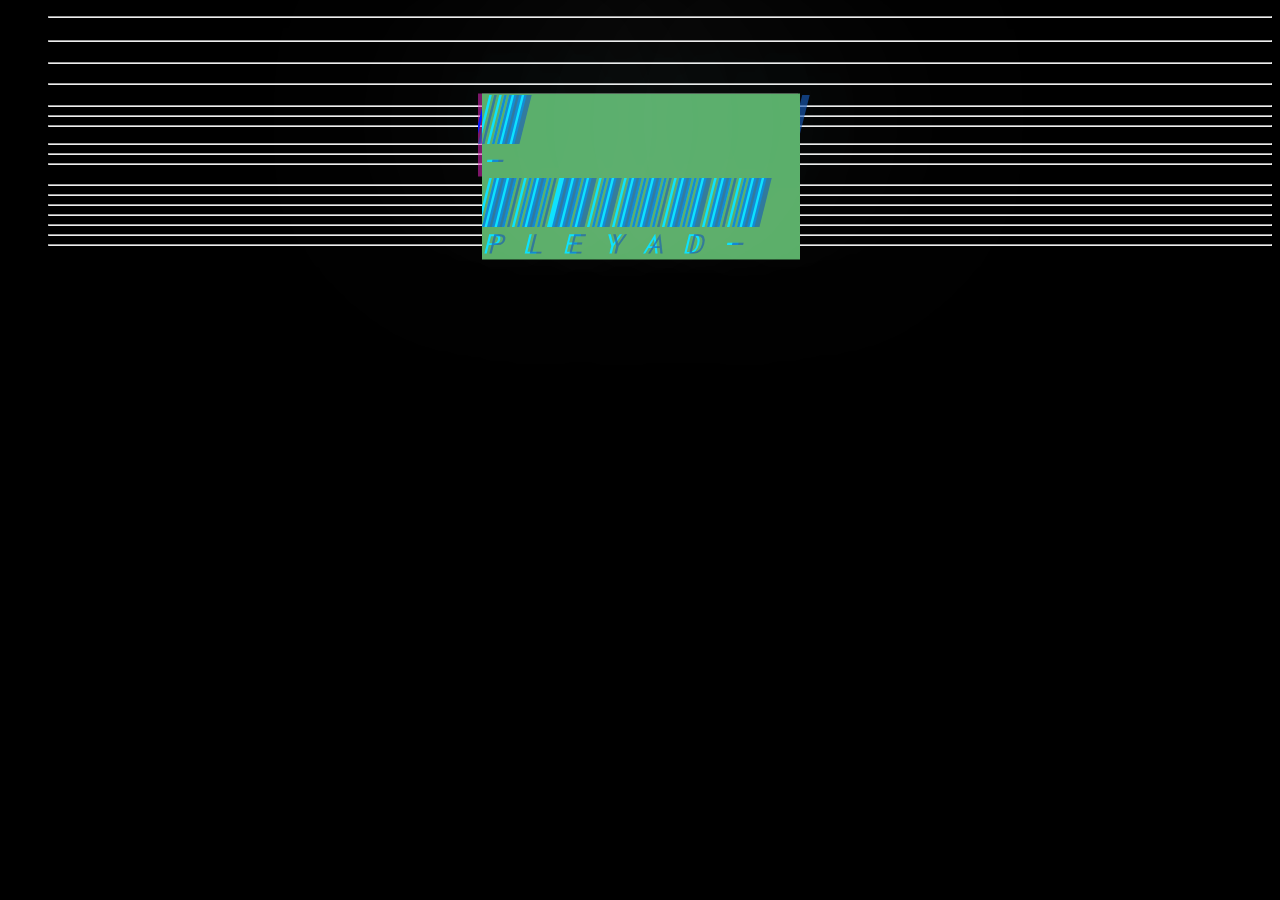
==== Portifolio JS/index.html @ 12829078 "Still fixin'" ====
<!DOCTYPE html>
<html>
<head>
  <meta charset="UTF-8">
  <meta name="viewport" content="width=device-width" />
  <link rel="stylesheet" href="style.css">
  <title>Text Glitch Effect Using Only CSS Example</title>
  <link rel="stylesheet" href="style.css" />
</head>
<body>
  <!-- Logo-->
  <div class="container">
  <div class="glitch" data-text="-PLEYAD-">-PLEYAD-</div>
  <div class="glow">-PLEYAD-</div>
  </div>
  <!-- Logo-->
  <!-- Primeira linha de itens-->
  <div class="firstrow">
    <ul class="row-1">
      <li class="photocard">
        <div class="cardconteiner-1">
          <hr id="tracer-0"/>
          <div class="mypic"></div>
          <span class="github"></span>
          <span class="linkedin"></span>
      </div>
      </li>
      <!--Cartão com foto-->
      <li class="namecard">
        <hr id="tracer-1">
        <h2 class="myname"></h2>
        <hr id="tracer-2">
        <h3 class="webdeveloper"></h3>
        <hr id="tracer-3">
        <span class="contact"></span>
        <span class="contact"></span>
        <span class="contact"></span>
      </li>
      <!--Cartão com nome e contatos.-->
      <li class="skillcard">
        <h2 class="skills"></h2>
        <hr class="tracer-4">
        <hr class="tracer-5">
        <hr class="tracer-6">
        <div class="bgskillcard"><span class="courses"></span><span class="courses"></span></div>
      </li>
      <!--Cartão com escolaridade e cursos.-->
    </ul>
  </div>
  <!-- Primeira linha de itens-->
  <!--Segunda linha de itens-->
  <div class="scndrow">
    <ul class="row-2">
      <li class="techskills">
        <div class="subtitle-1">
          <hr class="tracer-7">
          <hr class="tracer-8">
          <hr class="tracer-9">
          <h2 class="technologies"></h2>
          <hr class="tracer-10">
        </div>
        <div class="techcard">
          <hr class="tracer-11">
          <hr class="tracer-12">
          <hr class="tracer-13">
          <div class="skillicons"></div>
          <hr class="tracer-14">
          <hr class="tracer-15">
          <hr class="tracer-16">
        </div>
    </li>
      <li class="projects"></li>
    </ul>
  </div>
</body>
</html>
---- Portifolio JS/style.css ----
@import url('https://fonts.googleapis.com/css2?family=Libre+Barcode+39+Text&display=swap');

body {
  background: black;
  font-family:'Libre Barcode 39 Text', cursive;
  font-style: italic;
}

.container {
  position: absolute;
  transform: translate(-50%, -50%);
  top: 15%;
  left: 50%;
}

.glitch, .glow {
  color: #1556b8a3;
  position: relative;
  font-size: 6.5vw;
  -webkit-animation: glitch 5s 5s infinite;
          animation: glitch 5s 5s infinite;
}

.glitch::before, .glow::before {
  content: attr(data-text);
  position: absolute;
  left: -2px;
  text-shadow: -5px 0 rgb(0, 17, 255);
  background: rgba(238, 33, 197, 0.514);
  overflow: hidden;
  top: 0;
  -webkit-animation: noise-1 3s linear infinite alternate-reverse, glitch 5s 5.05s infinite;
          animation: noise-1 3s linear infinite alternate-reverse, glitch 5s 5.05s infinite;
}

.glitch::after, .glow::after {
  content: attr(data-text);
  position: absolute;
  left: 2px;
  text-shadow: -5px 0 rgb(9, 226, 255);
  background: rgb(89, 175, 103);
  overflow: hidden;
  top: 0;
  -webkit-animation: noise-2 3s linear infinite alternate-reverse, glitch 5s 5s infinite;
          animation: noise-2 3s linear infinite alternate-reverse, glitch 5s 5s infinite;
}

@-webkit-keyframes glitch {
  1% {
    transform: rotateX(10deg) skewX(90deg);
  }
  2% {
    transform: rotateX(0deg) skewX(0deg);
  }
}

@keyframes glitch {
  1% {
    transform: rotateX(10deg) skewX(90deg);
  }
  2% {
    transform: rotateX(0deg) skewX(0deg);
  }
}
@-webkit-keyframes noise-1 {
  3.3333333333% {
    -webkit-clip-path: inset(97px 0 4px 0);
            clip-path: inset(97px 0 4px 0);
  }
  6.6666666667% {
    -webkit-clip-path: inset(95px 0 2px 0);
            clip-path: inset(95px 0 2px 0);
  }
  10% {
    -webkit-clip-path: inset(97px 0 4px 0);
            clip-path: inset(97px 0 4px 0);
  }
  13.3333333333% {
    -webkit-clip-path: inset(52px 0 10px 0);
            clip-path: inset(52px 0 10px 0);
  }
  16.6666666667% {
    -webkit-clip-path: inset(97px 0 4px 0);
            clip-path: inset(97px 0 4px 0);
  }
  20% {
    -webkit-clip-path: inset(90px 0 10px 0);
            clip-path: inset(90px 0 10px 0);
  }
  23.3333333333% {
    -webkit-clip-path: inset(37px 0 2px 0);
            clip-path: inset(37px 0 2px 0);
  }
  26.6666666667% {
    -webkit-clip-path: inset(83px 0 18px 0);
            clip-path: inset(83px 0 18px 0);
  }
  30% {
    -webkit-clip-path: inset(1px 0 40px 0);
            clip-path: inset(1px 0 40px 0);
  }
  33.3333333333% {
    -webkit-clip-path: inset(89px 0 2px 0);
            clip-path: inset(89px 0 2px 0);
  }
  36.6666666667% {
    -webkit-clip-path: inset(84px 0 12px 0);
            clip-path: inset(84px 0 12px 0);
  }
  40% {
    -webkit-clip-path: inset(66px 0 4px 0);
            clip-path: inset(66px 0 4px 0);
  }
  43.3333333333% {
    -webkit-clip-path: inset(94px 0 5px 0);
            clip-path: inset(94px 0 5px 0);
  }
  46.6666666667% {
    -webkit-clip-path: inset(24px 0 16px 0);
            clip-path: inset(24px 0 16px 0);
  }
  50% {
    -webkit-clip-path: inset(34px 0 63px 0);
            clip-path: inset(34px 0 63px 0);
  }
  53.3333333333% {
    -webkit-clip-path: inset(15px 0 36px 0);
            clip-path: inset(15px 0 36px 0);
  }
  56.6666666667% {
    -webkit-clip-path: inset(64px 0 29px 0);
            clip-path: inset(64px 0 29px 0);
  }
  60% {
    -webkit-clip-path: inset(81px 0 13px 0);
            clip-path: inset(81px 0 13px 0);
  }
  63.3333333333% {
    -webkit-clip-path: inset(23px 0 71px 0);
            clip-path: inset(23px 0 71px 0);
  }
  66.6666666667% {
    -webkit-clip-path: inset(49px 0 11px 0);
            clip-path: inset(49px 0 11px 0);
  }
  70% {
    -webkit-clip-path: inset(20px 0 48px 0);
            clip-path: inset(20px 0 48px 0);
  }
  73.3333333333% {
    -webkit-clip-path: inset(48px 0 11px 0);
            clip-path: inset(48px 0 11px 0);
  }
  76.6666666667% {
    -webkit-clip-path: inset(43px 0 3px 0);
            clip-path: inset(43px 0 3px 0);
  }
  80% {
    -webkit-clip-path: inset(97px 0 3px 0);
            clip-path: inset(97px 0 3px 0);
  }
  83.3333333333% {
    -webkit-clip-path: inset(57px 0 15px 0);
            clip-path: inset(57px 0 15px 0);
  }
  86.6666666667% {
    -webkit-clip-path: inset(89px 0 6px 0);
            clip-path: inset(89px 0 6px 0);
  }
  90% {
    -webkit-clip-path: inset(51px 0 33px 0);
            clip-path: inset(51px 0 33px 0);
  }
  93.3333333333% {
    -webkit-clip-path: inset(50px 0 23px 0);
            clip-path: inset(50px 0 23px 0);
  }
  96.6666666667% {
    -webkit-clip-path: inset(45px 0 7px 0);
            clip-path: inset(45px 0 7px 0);
  }
  100% {
    -webkit-clip-path: inset(32px 0 27px 0);
            clip-path: inset(32px 0 27px 0);
  }
}
@keyframes noise-1 {
  3.3333333333% {
    -webkit-clip-path: inset(97px 0 4px 0);
            clip-path: inset(97px 0 4px 0);
  }
  6.6666666667% {
    -webkit-clip-path: inset(95px 0 2px 0);
            clip-path: inset(95px 0 2px 0);
  }
  10% {
    -webkit-clip-path: inset(97px 0 4px 0);
            clip-path: inset(97px 0 4px 0);
  }
  13.3333333333% {
    -webkit-clip-path: inset(52px 0 10px 0);
            clip-path: inset(52px 0 10px 0);
  }
  16.6666666667% {
    -webkit-clip-path: inset(97px 0 4px 0);
            clip-path: inset(97px 0 4px 0);
  }
  20% {
    -webkit-clip-path: inset(90px 0 10px 0);
            clip-path: inset(90px 0 10px 0);
  }
  23.3333333333% {
    -webkit-clip-path: inset(37px 0 2px 0);
            clip-path: inset(37px 0 2px 0);
  }
  26.6666666667% {
    -webkit-clip-path: inset(83px 0 18px 0);
            clip-path: inset(83px 0 18px 0);
  }
  30% {
    -webkit-clip-path: inset(1px 0 40px 0);
            clip-path: inset(1px 0 40px 0);
  }
  33.3333333333% {
    -webkit-clip-path: inset(89px 0 2px 0);
            clip-path: inset(89px 0 2px 0);
  }
  36.6666666667% {
    -webkit-clip-path: inset(84px 0 12px 0);
            clip-path: inset(84px 0 12px 0);
  }
  40% {
    -webkit-clip-path: inset(66px 0 4px 0);
            clip-path: inset(66px 0 4px 0);
  }
  43.3333333333% {
    -webkit-clip-path: inset(94px 0 5px 0);
            clip-path: inset(94px 0 5px 0);
  }
  46.6666666667% {
    -webkit-clip-path: inset(24px 0 16px 0);
            clip-path: inset(24px 0 16px 0);
  }
  50% {
    -webkit-clip-path: inset(34px 0 63px 0);
            clip-path: inset(34px 0 63px 0);
  }
  53.3333333333% {
    -webkit-clip-path: inset(15px 0 36px 0);
            clip-path: inset(15px 0 36px 0);
  }
  56.6666666667% {
    -webkit-clip-path: inset(64px 0 29px 0);
            clip-path: inset(64px 0 29px 0);
  }
  60% {
    -webkit-clip-path: inset(81px 0 13px 0);
            clip-path: inset(81px 0 13px 0);
  }
  63.3333333333% {
    -webkit-clip-path: inset(23px 0 71px 0);
            clip-path: inset(23px 0 71px 0);
  }
  66.6666666667% {
    -webkit-clip-path: inset(49px 0 11px 0);
            clip-path: inset(49px 0 11px 0);
  }
  70% {
    -webkit-clip-path: inset(20px 0 48px 0);
            clip-path: inset(20px 0 48px 0);
  }
  73.3333333333% {
    -webkit-clip-path: inset(48px 0 11px 0);
            clip-path: inset(48px 0 11px 0);
  }
  76.6666666667% {
    -webkit-clip-path: inset(43px 0 3px 0);
            clip-path: inset(43px 0 3px 0);
  }
  80% {
    -webkit-clip-path: inset(97px 0 3px 0);
            clip-path: inset(97px 0 3px 0);
  }
  83.3333333333% {
    -webkit-clip-path: inset(57px 0 15px 0);
            clip-path: inset(57px 0 15px 0);
  }
  86.6666666667% {
    -webkit-clip-path: inset(89px 0 6px 0);
            clip-path: inset(89px 0 6px 0);
  }
  90% {
    -webkit-clip-path: inset(51px 0 33px 0);
            clip-path: inset(51px 0 33px 0);
  }
  93.3333333333% {
    -webkit-clip-path: inset(50px 0 23px 0);
            clip-path: inset(50px 0 23px 0);
  }
  96.6666666667% {
    -webkit-clip-path: inset(45px 0 7px 0);
            clip-path: inset(45px 0 7px 0);
  }
  100% {
    -webkit-clip-path: inset(32px 0 27px 0);
            clip-path: inset(32px 0 27px 0);
  }
}
@-webkit-keyframes noise-2 {
  0% {
    -webkit-clip-path: inset(26px 0 46px 0);
            clip-path: inset(26px 0 46px 0);
  }
  3.3333333333% {
    -webkit-clip-path: inset(22px 0 5px 0);
            clip-path: inset(22px 0 5px 0);
  }
  6.6666666667% {
    -webkit-clip-path: inset(91px 0 2px 0);
            clip-path: inset(91px 0 2px 0);
  }
  10% {
    -webkit-clip-path: inset(88px 0 4px 0);
            clip-path: inset(88px 0 4px 0);
  }
  13.3333333333% {
    -webkit-clip-path: inset(84px 0 10px 0);
            clip-path: inset(84px 0 10px 0);
  }
  16.6666666667% {
    -webkit-clip-path: inset(99px 0 1px 0);
            clip-path: inset(99px 0 1px 0);
  }
  20% {
    -webkit-clip-path: inset(40px 0 1px 0);
            clip-path: inset(40px 0 1px 0);
  }
  23.3333333333% {
    -webkit-clip-path: inset(95px 0 4px 0);
            clip-path: inset(95px 0 4px 0);
  }
  26.6666666667% {
    -webkit-clip-path: inset(13px 0 67px 0);
            clip-path: inset(13px 0 67px 0);
  }
  30% {
    -webkit-clip-path: inset(66px 0 18px 0);
            clip-path: inset(66px 0 18px 0);
  }
  33.3333333333% {
    -webkit-clip-path: inset(75px 0 6px 0);
            clip-path: inset(75px 0 6px 0);
  }
  36.6666666667% {
    -webkit-clip-path: inset(89px 0 4px 0);
            clip-path: inset(89px 0 4px 0);
  }
  40% {
    -webkit-clip-path: inset(34px 0 17px 0);
            clip-path: inset(34px 0 17px 0);
  }
  43.3333333333% {
    -webkit-clip-path: inset(15px 0 78px 0);
            clip-path: inset(15px 0 78px 0);
  }
  46.6666666667% {
    -webkit-clip-path: inset(15px 0 56px 0);
            clip-path: inset(15px 0 56px 0);
  }
  50% {
    -webkit-clip-path: inset(62px 0 36px 0);
            clip-path: inset(62px 0 36px 0);
  }
  53.3333333333% {
    -webkit-clip-path: inset(26px 0 28px 0);
            clip-path: inset(26px 0 28px 0);
  }
  56.6666666667% {
    -webkit-clip-path: inset(58px 0 1px 0);
            clip-path: inset(58px 0 1px 0);
  }
  60% {
    -webkit-clip-path: inset(68px 0 7px 0);
            clip-path: inset(68px 0 7px 0);
  }
  63.3333333333% {
    -webkit-clip-path: inset(57px 0 5px 0);
            clip-path: inset(57px 0 5px 0);
  }
  66.6666666667% {
    -webkit-clip-path: inset(32px 0 3px 0);
            clip-path: inset(32px 0 3px 0);
  }
  70% {
    -webkit-clip-path: inset(44px 0 40px 0);
            clip-path: inset(44px 0 40px 0);
  }
  73.3333333333% {
    -webkit-clip-path: inset(48px 0 50px 0);
            clip-path: inset(48px 0 50px 0);
  }
  76.6666666667% {
    -webkit-clip-path: inset(89px 0 5px 0);
            clip-path: inset(89px 0 5px 0);
  }
  80% {
    -webkit-clip-path: inset(24px 0 21px 0);
            clip-path: inset(24px 0 21px 0);
  }
  83.3333333333% {
    -webkit-clip-path: inset(97px 0 2px 0);
            clip-path: inset(97px 0 2px 0);
  }
  86.6666666667% {
    -webkit-clip-path: inset(93px 0 7px 0);
            clip-path: inset(93px 0 7px 0);
  }
  90% {
    -webkit-clip-path: inset(68px 0 17px 0);
            clip-path: inset(68px 0 17px 0);
  }
  93.3333333333% {
    -webkit-clip-path: inset(43px 0 19px 0);
            clip-path: inset(43px 0 19px 0);
  }
  96.6666666667% {
    -webkit-clip-path: inset(93px 0 1px 0);
            clip-path: inset(93px 0 1px 0);
  }
  100% {
    -webkit-clip-path: inset(19px 0 26px 0);
            clip-path: inset(19px 0 26px 0);
  }
}
@keyframes noise-2 {
  0% {
    -webkit-clip-path: inset(26px 0 46px 0);
            clip-path: inset(26px 0 46px 0);
  }
  3.3333333333% {
    -webkit-clip-path: inset(22px 0 5px 0);
            clip-path: inset(22px 0 5px 0);
  }
  6.6666666667% {
    -webkit-clip-path: inset(91px 0 2px 0);
            clip-path: inset(91px 0 2px 0);
  }
  10% {
    -webkit-clip-path: inset(88px 0 4px 0);
            clip-path: inset(88px 0 4px 0);
  }
  13.3333333333% {
    -webkit-clip-path: inset(84px 0 10px 0);
            clip-path: inset(84px 0 10px 0);
  }
  16.6666666667% {
    -webkit-clip-path: inset(99px 0 1px 0);
            clip-path: inset(99px 0 1px 0);
  }
  20% {
    -webkit-clip-path: inset(40px 0 1px 0);
            clip-path: inset(40px 0 1px 0);
  }
  23.3333333333% {
    -webkit-clip-path: inset(95px 0 4px 0);
            clip-path: inset(95px 0 4px 0);
  }
  26.6666666667% {
    -webkit-clip-path: inset(13px 0 67px 0);
            clip-path: inset(13px 0 67px 0);
  }
  30% {
    -webkit-clip-path: inset(66px 0 18px 0);
            clip-path: inset(66px 0 18px 0);
  }
  33.3333333333% {
    -webkit-clip-path: inset(75px 0 6px 0);
            clip-path: inset(75px 0 6px 0);
  }
  36.6666666667% {
    -webkit-clip-path: inset(89px 0 4px 0);
            clip-path: inset(89px 0 4px 0);
  }
  40% {
    -webkit-clip-path: inset(34px 0 17px 0);
            clip-path: inset(34px 0 17px 0);
  }
  43.3333333333% {
    -webkit-clip-path: inset(15px 0 78px 0);
            clip-path: inset(15px 0 78px 0);
  }
  46.6666666667% {
    -webkit-clip-path: inset(15px 0 56px 0);
            clip-path: inset(15px 0 56px 0);
  }
  50% {
    -webkit-clip-path: inset(62px 0 36px 0);
            clip-path: inset(62px 0 36px 0);
  }
  53.3333333333% {
    -webkit-clip-path: inset(26px 0 28px 0);
            clip-path: inset(26px 0 28px 0);
  }
  56.6666666667% {
    -webkit-clip-path: inset(58px 0 1px 0);
            clip-path: inset(58px 0 1px 0);
  }
  60% {
    -webkit-clip-path: inset(68px 0 7px 0);
            clip-path: inset(68px 0 7px 0);
  }
  63.3333333333% {
    -webkit-clip-path: inset(57px 0 5px 0);
            clip-path: inset(57px 0 5px 0);
  }
  66.6666666667% {
    -webkit-clip-path: inset(32px 0 3px 0);
            clip-path: inset(32px 0 3px 0);
  }
  70% {
    -webkit-clip-path: inset(44px 0 40px 0);
            clip-path: inset(44px 0 40px 0);
  }
  73.3333333333% {
    -webkit-clip-path: inset(48px 0 50px 0);
            clip-path: inset(48px 0 50px 0);
  }
  76.6666666667% {
    -webkit-clip-path: inset(89px 0 5px 0);
            clip-path: inset(89px 0 5px 0);
  }
  80% {
    -webkit-clip-path: inset(24px 0 21px 0);
            clip-path: inset(24px 0 21px 0);
  }
  83.3333333333% {
    -webkit-clip-path: inset(97px 0 2px 0);
            clip-path: inset(97px 0 2px 0);
  }
  86.6666666667% {
    -webkit-clip-path: inset(93px 0 7px 0);
            clip-path: inset(93px 0 7px 0);
  }
  90% {
    -webkit-clip-path: inset(68px 0 17px 0);
            clip-path: inset(68px 0 17px 0);
  }
  93.3333333333% {
    -webkit-clip-path: inset(43px 0 19px 0);
            clip-path: inset(43px 0 19px 0);
  }
  96.6666666667% {
    -webkit-clip-path: inset(93px 0 1px 0);
            clip-path: inset(93px 0 1px 0);
  }
  100% {
    -webkit-clip-path: inset(19px 0 26px 0);
            clip-path: inset(19px 0 26px 0);
  }
}

@-webkit-keyframes fudge {
  from {
    transform: translate(0px, 0px);
  }
  to {
    transform: translate(0px, 2%);
  }
}

@keyframes fudge {
  from {
    transform: translate(0px, 0px);
  }
  to {
    transform: translate(0px, 2%);
  }
}
.glow {
  text-shadow: 0 0 1000px #bfdfd8;
  color: transparent;
  position: absolute;
  top: 0;
}

@-webkit-keyframes glitch-2 {
  1% {
    transform: rotateX(10deg) skewX(70deg);
  }
  2% {
    transform: rotateX(0deg) skewX(0deg);
  }
}

@keyframes glitch-2 {
  1% {
    transform: rotateX(10deg) skewX(70deg);
  }
  2% {
    transform: rotateX(0deg) skewX(0deg);
  }
}/*# sourceMappingURL=style.css.map */
---- Portifolio JS/style.css ----
@import url('https://fonts.googleapis.com/css2?family=Libre+Barcode+39+Text&display=swap');

body {
  background: black;
  font-family:'Libre Barcode 39 Text', cursive;
  font-style: italic;
}

.container {
  position: absolute;
  transform: translate(-50%, -50%);
  top: 15%;
  left: 50%;
}

.glitch, .glow {
  color: #1556b8a3;
  position: relative;
  font-size: 6.5vw;
  -webkit-animation: glitch 5s 5s infinite;
          animation: glitch 5s 5s infinite;
}

.glitch::before, .glow::before {
  content: attr(data-text);
  position: absolute;
  left: -2px;
  text-shadow: -5px 0 rgb(0, 17, 255);
  background: rgba(238, 33, 197, 0.514);
  overflow: hidden;
  top: 0;
  -webkit-animation: noise-1 3s linear infinite alternate-reverse, glitch 5s 5.05s infinite;
          animation: noise-1 3s linear infinite alternate-reverse, glitch 5s 5.05s infinite;
}

.glitch::after, .glow::after {
  content: attr(data-text);
  position: absolute;
  left: 2px;
  text-shadow: -5px 0 rgb(9, 226, 255);
  background: rgb(89, 175, 103);
  overflow: hidden;
  top: 0;
  -webkit-animation: noise-2 3s linear infinite alternate-reverse, glitch 5s 5s infinite;
          animation: noise-2 3s linear infinite alternate-reverse, glitch 5s 5s infinite;
}

@-webkit-keyframes glitch {
  1% {
    transform: rotateX(10deg) skewX(90deg);
  }
  2% {
    transform: rotateX(0deg) skewX(0deg);
  }
}

@keyframes glitch {
  1% {
    transform: rotateX(10deg) skewX(90deg);
  }
  2% {
    transform: rotateX(0deg) skewX(0deg);
  }
}
@-webkit-keyframes noise-1 {
  3.3333333333% {
    -webkit-clip-path: inset(97px 0 4px 0);
            clip-path: inset(97px 0 4px 0);
  }
  6.6666666667% {
    -webkit-clip-path: inset(95px 0 2px 0);
            clip-path: inset(95px 0 2px 0);
  }
  10% {
    -webkit-clip-path: inset(97px 0 4px 0);
            clip-path: inset(97px 0 4px 0);
  }
  13.3333333333% {
    -webkit-clip-path: inset(52px 0 10px 0);
            clip-path: inset(52px 0 10px 0);
  }
  16.6666666667% {
    -webkit-clip-path: inset(97px 0 4px 0);
            clip-path: inset(97px 0 4px 0);
  }
  20% {
    -webkit-clip-path: inset(90px 0 10px 0);
            clip-path: inset(90px 0 10px 0);
  }
  23.3333333333% {
    -webkit-clip-path: inset(37px 0 2px 0);
            clip-path: inset(37px 0 2px 0);
  }
  26.6666666667% {
    -webkit-clip-path: inset(83px 0 18px 0);
            clip-path: inset(83px 0 18px 0);
  }
  30% {
    -webkit-clip-path: inset(1px 0 40px 0);
            clip-path: inset(1px 0 40px 0);
  }
  33.3333333333% {
    -webkit-clip-path: inset(89px 0 2px 0);
            clip-path: inset(89px 0 2px 0);
  }
  36.6666666667% {
    -webkit-clip-path: inset(84px 0 12px 0);
            clip-path: inset(84px 0 12px 0);
  }
  40% {
    -webkit-clip-path: inset(66px 0 4px 0);
            clip-path: inset(66px 0 4px 0);
  }
  43.3333333333% {
    -webkit-clip-path: inset(94px 0 5px 0);
            clip-path: inset(94px 0 5px 0);
  }
  46.6666666667% {
    -webkit-clip-path: inset(24px 0 16px 0);
            clip-path: inset(24px 0 16px 0);
  }
  50% {
    -webkit-clip-path: inset(34px 0 63px 0);
            clip-path: inset(34px 0 63px 0);
  }
  53.3333333333% {
    -webkit-clip-path: inset(15px 0 36px 0);
            clip-path: inset(15px 0 36px 0);
  }
  56.6666666667% {
    -webkit-clip-path: inset(64px 0 29px 0);
            clip-path: inset(64px 0 29px 0);
  }
  60% {
    -webkit-clip-path: inset(81px 0 13px 0);
            clip-path: inset(81px 0 13px 0);
  }
  63.3333333333% {
    -webkit-clip-path: inset(23px 0 71px 0);
            clip-path: inset(23px 0 71px 0);
  }
  66.6666666667% {
    -webkit-clip-path: inset(49px 0 11px 0);
            clip-path: inset(49px 0 11px 0);
  }
  70% {
    -webkit-clip-path: inset(20px 0 48px 0);
            clip-path: inset(20px 0 48px 0);
  }
  73.3333333333% {
    -webkit-clip-path: inset(48px 0 11px 0);
            clip-path: inset(48px 0 11px 0);
  }
  76.6666666667% {
    -webkit-clip-path: inset(43px 0 3px 0);
            clip-path: inset(43px 0 3px 0);
  }
  80% {
    -webkit-clip-path: inset(97px 0 3px 0);
            clip-path: inset(97px 0 3px 0);
  }
  83.3333333333% {
    -webkit-clip-path: inset(57px 0 15px 0);
            clip-path: inset(57px 0 15px 0);
  }
  86.6666666667% {
    -webkit-clip-path: inset(89px 0 6px 0);
            clip-path: inset(89px 0 6px 0);
  }
  90% {
    -webkit-clip-path: inset(51px 0 33px 0);
            clip-path: inset(51px 0 33px 0);
  }
  93.3333333333% {
    -webkit-clip-path: inset(50px 0 23px 0);
            clip-path: inset(50px 0 23px 0);
  }
  96.6666666667% {
    -webkit-clip-path: inset(45px 0 7px 0);
            clip-path: inset(45px 0 7px 0);
  }
  100% {
    -webkit-clip-path: inset(32px 0 27px 0);
            clip-path: inset(32px 0 27px 0);
  }
}
@keyframes noise-1 {
  3.3333333333% {
    -webkit-clip-path: inset(97px 0 4px 0);
            clip-path: inset(97px 0 4px 0);
  }
  6.6666666667% {
    -webkit-clip-path: inset(95px 0 2px 0);
            clip-path: inset(95px 0 2px 0);
  }
  10% {
    -webkit-clip-path: inset(97px 0 4px 0);
            clip-path: inset(97px 0 4px 0);
  }
  13.3333333333% {
    -webkit-clip-path: inset(52px 0 10px 0);
            clip-path: inset(52px 0 10px 0);
  }
  16.6666666667% {
    -webkit-clip-path: inset(97px 0 4px 0);
            clip-path: inset(97px 0 4px 0);
  }
  20% {
    -webkit-clip-path: inset(90px 0 10px 0);
            clip-path: inset(90px 0 10px 0);
  }
  23.3333333333% {
    -webkit-clip-path: inset(37px 0 2px 0);
            clip-path: inset(37px 0 2px 0);
  }
  26.6666666667% {
    -webkit-clip-path: inset(83px 0 18px 0);
            clip-path: inset(83px 0 18px 0);
  }
  30% {
    -webkit-clip-path: inset(1px 0 40px 0);
            clip-path: inset(1px 0 40px 0);
  }
  33.3333333333% {
    -webkit-clip-path: inset(89px 0 2px 0);
            clip-path: inset(89px 0 2px 0);
  }
  36.6666666667% {
    -webkit-clip-path: inset(84px 0 12px 0);
            clip-path: inset(84px 0 12px 0);
  }
  40% {
    -webkit-clip-path: inset(66px 0 4px 0);
            clip-path: inset(66px 0 4px 0);
  }
  43.3333333333% {
    -webkit-clip-path: inset(94px 0 5px 0);
            clip-path: inset(94px 0 5px 0);
  }
  46.6666666667% {
    -webkit-clip-path: inset(24px 0 16px 0);
            clip-path: inset(24px 0 16px 0);
  }
  50% {
    -webkit-clip-path: inset(34px 0 63px 0);
            clip-path: inset(34px 0 63px 0);
  }
  53.3333333333% {
    -webkit-clip-path: inset(15px 0 36px 0);
            clip-path: inset(15px 0 36px 0);
  }
  56.6666666667% {
    -webkit-clip-path: inset(64px 0 29px 0);
            clip-path: inset(64px 0 29px 0);
  }
  60% {
    -webkit-clip-path: inset(81px 0 13px 0);
            clip-path: inset(81px 0 13px 0);
  }
  63.3333333333% {
    -webkit-clip-path: inset(23px 0 71px 0);
            clip-path: inset(23px 0 71px 0);
  }
  66.6666666667% {
    -webkit-clip-path: inset(49px 0 11px 0);
            clip-path: inset(49px 0 11px 0);
  }
  70% {
    -webkit-clip-path: inset(20px 0 48px 0);
            clip-path: inset(20px 0 48px 0);
  }
  73.3333333333% {
    -webkit-clip-path: inset(48px 0 11px 0);
            clip-path: inset(48px 0 11px 0);
  }
  76.6666666667% {
    -webkit-clip-path: inset(43px 0 3px 0);
            clip-path: inset(43px 0 3px 0);
  }
  80% {
    -webkit-clip-path: inset(97px 0 3px 0);
            clip-path: inset(97px 0 3px 0);
  }
  83.3333333333% {
    -webkit-clip-path: inset(57px 0 15px 0);
            clip-path: inset(57px 0 15px 0);
  }
  86.6666666667% {
    -webkit-clip-path: inset(89px 0 6px 0);
            clip-path: inset(89px 0 6px 0);
  }
  90% {
    -webkit-clip-path: inset(51px 0 33px 0);
            clip-path: inset(51px 0 33px 0);
  }
  93.3333333333% {
    -webkit-clip-path: inset(50px 0 23px 0);
            clip-path: inset(50px 0 23px 0);
  }
  96.6666666667% {
    -webkit-clip-path: inset(45px 0 7px 0);
            clip-path: inset(45px 0 7px 0);
  }
  100% {
    -webkit-clip-path: inset(32px 0 27px 0);
            clip-path: inset(32px 0 27px 0);
  }
}
@-webkit-keyframes noise-2 {
  0% {
    -webkit-clip-path: inset(26px 0 46px 0);
            clip-path: inset(26px 0 46px 0);
  }
  3.3333333333% {
    -webkit-clip-path: inset(22px 0 5px 0);
            clip-path: inset(22px 0 5px 0);
  }
  6.6666666667% {
    -webkit-clip-path: inset(91px 0 2px 0);
            clip-path: inset(91px 0 2px 0);
  }
  10% {
    -webkit-clip-path: inset(88px 0 4px 0);
            clip-path: inset(88px 0 4px 0);
  }
  13.3333333333% {
    -webkit-clip-path: inset(84px 0 10px 0);
            clip-path: inset(84px 0 10px 0);
  }
  16.6666666667% {
    -webkit-clip-path: inset(99px 0 1px 0);
            clip-path: inset(99px 0 1px 0);
  }
  20% {
    -webkit-clip-path: inset(40px 0 1px 0);
            clip-path: inset(40px 0 1px 0);
  }
  23.3333333333% {
    -webkit-clip-path: inset(95px 0 4px 0);
            clip-path: inset(95px 0 4px 0);
  }
  26.6666666667% {
    -webkit-clip-path: inset(13px 0 67px 0);
            clip-path: inset(13px 0 67px 0);
  }
  30% {
    -webkit-clip-path: inset(66px 0 18px 0);
            clip-path: inset(66px 0 18px 0);
  }
  33.3333333333% {
    -webkit-clip-path: inset(75px 0 6px 0);
            clip-path: inset(75px 0 6px 0);
  }
  36.6666666667% {
    -webkit-clip-path: inset(89px 0 4px 0);
            clip-path: inset(89px 0 4px 0);
  }
  40% {
    -webkit-clip-path: inset(34px 0 17px 0);
            clip-path: inset(34px 0 17px 0);
  }
  43.3333333333% {
    -webkit-clip-path: inset(15px 0 78px 0);
            clip-path: inset(15px 0 78px 0);
  }
  46.6666666667% {
    -webkit-clip-path: inset(15px 0 56px 0);
            clip-path: inset(15px 0 56px 0);
  }
  50% {
    -webkit-clip-path: inset(62px 0 36px 0);
            clip-path: inset(62px 0 36px 0);
  }
  53.3333333333% {
    -webkit-clip-path: inset(26px 0 28px 0);
            clip-path: inset(26px 0 28px 0);
  }
  56.6666666667% {
    -webkit-clip-path: inset(58px 0 1px 0);
            clip-path: inset(58px 0 1px 0);
  }
  60% {
    -webkit-clip-path: inset(68px 0 7px 0);
            clip-path: inset(68px 0 7px 0);
  }
  63.3333333333% {
    -webkit-clip-path: inset(57px 0 5px 0);
            clip-path: inset(57px 0 5px 0);
  }
  66.6666666667% {
    -webkit-clip-path: inset(32px 0 3px 0);
            clip-path: inset(32px 0 3px 0);
  }
  70% {
    -webkit-clip-path: inset(44px 0 40px 0);
            clip-path: inset(44px 0 40px 0);
  }
  73.3333333333% {
    -webkit-clip-path: inset(48px 0 50px 0);
            clip-path: inset(48px 0 50px 0);
  }
  76.6666666667% {
    -webkit-clip-path: inset(89px 0 5px 0);
            clip-path: inset(89px 0 5px 0);
  }
  80% {
    -webkit-clip-path: inset(24px 0 21px 0);
            clip-path: inset(24px 0 21px 0);
  }
  83.3333333333% {
    -webkit-clip-path: inset(97px 0 2px 0);
            clip-path: inset(97px 0 2px 0);
  }
  86.6666666667% {
    -webkit-clip-path: inset(93px 0 7px 0);
            clip-path: inset(93px 0 7px 0);
  }
  90% {
    -webkit-clip-path: inset(68px 0 17px 0);
            clip-path: inset(68px 0 17px 0);
  }
  93.3333333333% {
    -webkit-clip-path: inset(43px 0 19px 0);
            clip-path: inset(43px 0 19px 0);
  }
  96.6666666667% {
    -webkit-clip-path: inset(93px 0 1px 0);
            clip-path: inset(93px 0 1px 0);
  }
  100% {
    -webkit-clip-path: inset(19px 0 26px 0);
            clip-path: inset(19px 0 26px 0);
  }
}
@keyframes noise-2 {
  0% {
    -webkit-clip-path: inset(26px 0 46px 0);
            clip-path: inset(26px 0 46px 0);
  }
  3.3333333333% {
    -webkit-clip-path: inset(22px 0 5px 0);
            clip-path: inset(22px 0 5px 0);
  }
  6.6666666667% {
    -webkit-clip-path: inset(91px 0 2px 0);
            clip-path: inset(91px 0 2px 0);
  }
  10% {
    -webkit-clip-path: inset(88px 0 4px 0);
            clip-path: inset(88px 0 4px 0);
  }
  13.3333333333% {
    -webkit-clip-path: inset(84px 0 10px 0);
            clip-path: inset(84px 0 10px 0);
  }
  16.6666666667% {
    -webkit-clip-path: inset(99px 0 1px 0);
            clip-path: inset(99px 0 1px 0);
  }
  20% {
    -webkit-clip-path: inset(40px 0 1px 0);
            clip-path: inset(40px 0 1px 0);
  }
  23.3333333333% {
    -webkit-clip-path: inset(95px 0 4px 0);
            clip-path: inset(95px 0 4px 0);
  }
  26.6666666667% {
    -webkit-clip-path: inset(13px 0 67px 0);
            clip-path: inset(13px 0 67px 0);
  }
  30% {
    -webkit-clip-path: inset(66px 0 18px 0);
            clip-path: inset(66px 0 18px 0);
  }
  33.3333333333% {
    -webkit-clip-path: inset(75px 0 6px 0);
            clip-path: inset(75px 0 6px 0);
  }
  36.6666666667% {
    -webkit-clip-path: inset(89px 0 4px 0);
            clip-path: inset(89px 0 4px 0);
  }
  40% {
    -webkit-clip-path: inset(34px 0 17px 0);
            clip-path: inset(34px 0 17px 0);
  }
  43.3333333333% {
    -webkit-clip-path: inset(15px 0 78px 0);
            clip-path: inset(15px 0 78px 0);
  }
  46.6666666667% {
    -webkit-clip-path: inset(15px 0 56px 0);
            clip-path: inset(15px 0 56px 0);
  }
  50% {
    -webkit-clip-path: inset(62px 0 36px 0);
            clip-path: inset(62px 0 36px 0);
  }
  53.3333333333% {
    -webkit-clip-path: inset(26px 0 28px 0);
            clip-path: inset(26px 0 28px 0);
  }
  56.6666666667% {
    -webkit-clip-path: inset(58px 0 1px 0);
            clip-path: inset(58px 0 1px 0);
  }
  60% {
    -webkit-clip-path: inset(68px 0 7px 0);
            clip-path: inset(68px 0 7px 0);
  }
  63.3333333333% {
    -webkit-clip-path: inset(57px 0 5px 0);
            clip-path: inset(57px 0 5px 0);
  }
  66.6666666667% {
    -webkit-clip-path: inset(32px 0 3px 0);
            clip-path: inset(32px 0 3px 0);
  }
  70% {
    -webkit-clip-path: inset(44px 0 40px 0);
            clip-path: inset(44px 0 40px 0);
  }
  73.3333333333% {
    -webkit-clip-path: inset(48px 0 50px 0);
            clip-path: inset(48px 0 50px 0);
  }
  76.6666666667% {
    -webkit-clip-path: inset(89px 0 5px 0);
            clip-path: inset(89px 0 5px 0);
  }
  80% {
    -webkit-clip-path: inset(24px 0 21px 0);
            clip-path: inset(24px 0 21px 0);
  }
  83.3333333333% {
    -webkit-clip-path: inset(97px 0 2px 0);
            clip-path: inset(97px 0 2px 0);
  }
  86.6666666667% {
    -webkit-clip-path: inset(93px 0 7px 0);
            clip-path: inset(93px 0 7px 0);
  }
  90% {
    -webkit-clip-path: inset(68px 0 17px 0);
            clip-path: inset(68px 0 17px 0);
  }
  93.3333333333% {
    -webkit-clip-path: inset(43px 0 19px 0);
            clip-path: inset(43px 0 19px 0);
  }
  96.6666666667% {
    -webkit-clip-path: inset(93px 0 1px 0);
            clip-path: inset(93px 0 1px 0);
  }
  100% {
    -webkit-clip-path: inset(19px 0 26px 0);
            clip-path: inset(19px 0 26px 0);
  }
}

@-webkit-keyframes fudge {
  from {
    transform: translate(0px, 0px);
  }
  to {
    transform: translate(0px, 2%);
  }
}

@keyframes fudge {
  from {
    transform: translate(0px, 0px);
  }
  to {
    transform: translate(0px, 2%);
  }
}
.glow {
  text-shadow: 0 0 1000px #bfdfd8;
  color: transparent;
  position: absolute;
  top: 0;
}

@-webkit-keyframes glitch-2 {
  1% {
    transform: rotateX(10deg) skewX(70deg);
  }
  2% {
    transform: rotateX(0deg) skewX(0deg);
  }
}

@keyframes glitch-2 {
  1% {
    transform: rotateX(10deg) skewX(70deg);
  }
  2% {
    transform: rotateX(0deg) skewX(0deg);
  }
}/*# sourceMappingURL=style.css.map */
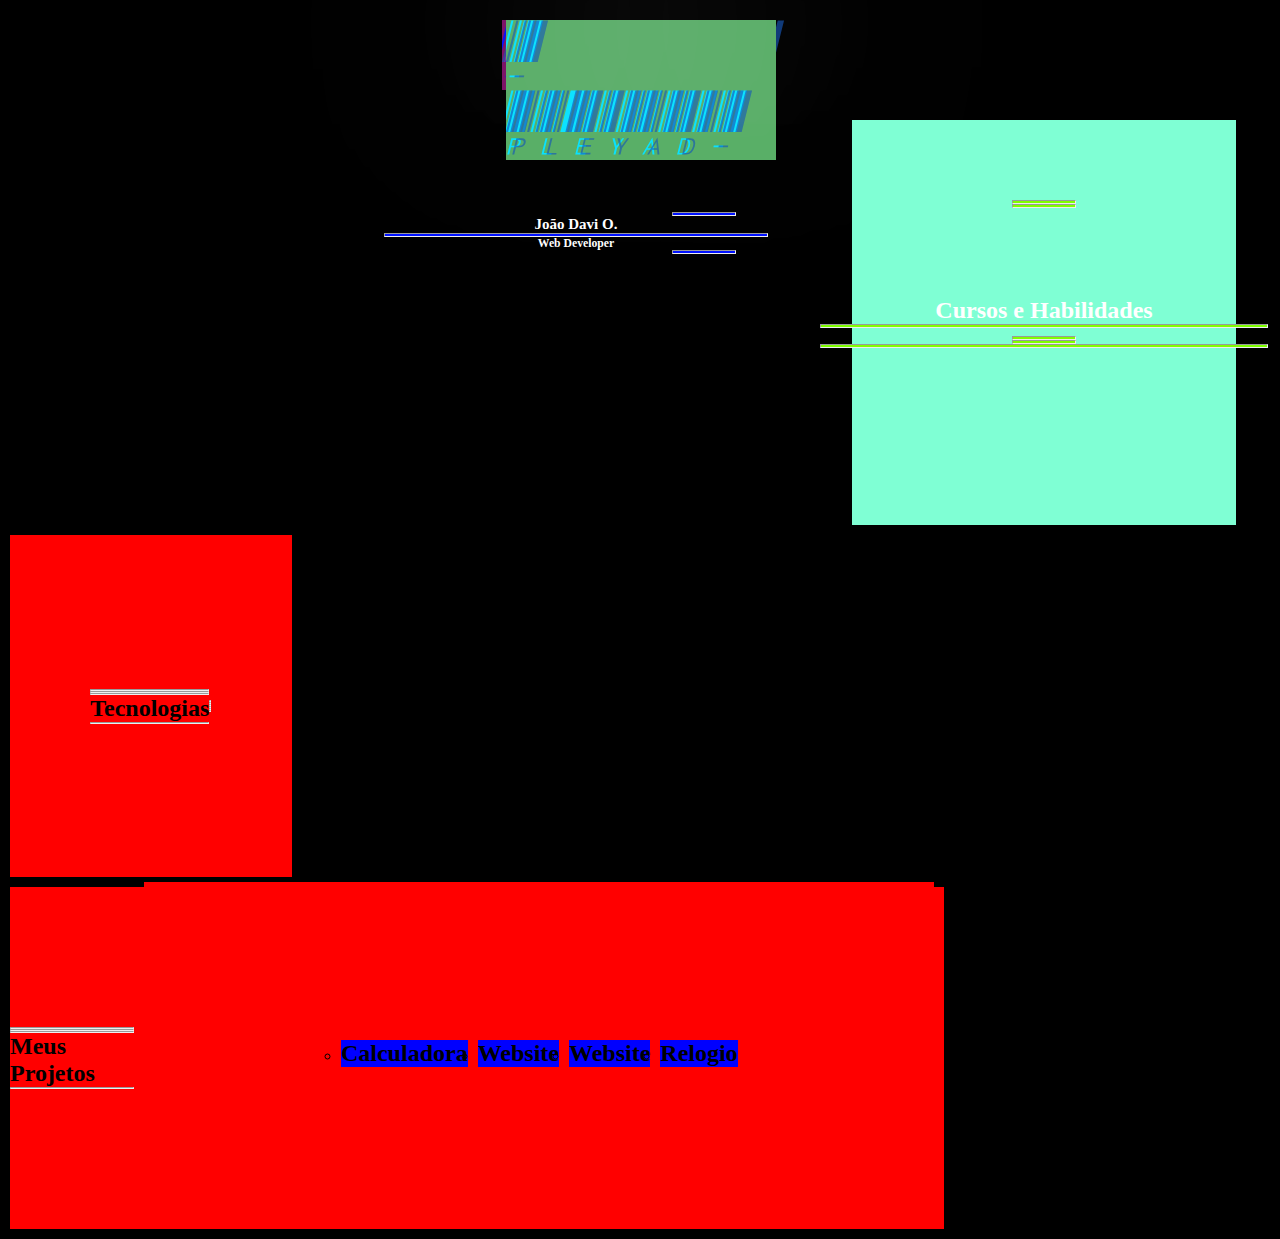
==== commit 508b3fee: "HTML Markup, CSS basic structure." ====
--- a/Portifolio JS/index.html
+++ b/Portifolio JS/index.html
@@ -3,7 +3,7 @@
 <html>
 <head>
   <meta charset="UTF-8">
-  <meta name="viewport" content="width=device-width" />
+<meta name="viewport" content="width=device-width, initial-scale=1.0">
   <link rel="stylesheet" href="style.css">
   <title>Text Glitch Effect Using Only CSS Example</title>
   <link rel="stylesheet" href="style.css" />
@@ -19,9 +19,9 @@
   <div class="firstrow">
     <ul class="row-1">
       <li class="photocard">
-        <div class="cardconteiner-1">
+        <div class="mypic">
           <hr id="tracer-0"/>
-          <div class="mypic"></div>
+          <div class="mask"></div>
           <span class="github"></span>
           <span class="linkedin"></span>
       </div>
@@ -29,9 +29,9 @@
       <!--Cartão com foto-->
       <li class="namecard">
         <hr id="tracer-1">
-        <h2 class="myname"></h2>
+        <h2 class="myname">João Davi O.</h2>
         <hr id="tracer-2">
-        <h3 class="webdeveloper"></h3>
+        <h3 class="webdeveloper">Web Developer</h3>
         <hr id="tracer-3">
         <span class="contact"></span>
         <span class="contact"></span>
@@ -39,11 +39,20 @@
       </li>
       <!--Cartão com nome e contatos.-->
       <li class="skillcard">
-        <h2 class="skills"></h2>
+        <h2 class="skills">Cursos e Habilidades</h2>
         <hr class="tracer-4">
         <hr class="tracer-5">
         <hr class="tracer-6">
-        <div class="bgskillcard"><span class="courses"></span><span class="courses"></span></div>
+          <div class="bgskillcard">
+            <span class="courses">
+            </span>
+            <span class="courses">
+            </span>
+            
+        </div>
+        <hr class="tracer-7">
+          <hr class="tracer-8">
+          <hr class="tracer-9">
       </li>
       <!--Cartão com escolaridade e cursos.-->
     </ul>
@@ -54,23 +63,50 @@
     <ul class="row-2">
       <li class="techskills">
         <div class="subtitle-1">
-          <hr class="tracer-7">
-          <hr class="tracer-8">
-          <hr class="tracer-9">
-          <h2 class="technologies"></h2>
           <hr class="tracer-10">
+          <hr class="tracer-11">
+          <hr class="tracer-12">
+          <h2 class="technologies">Tecnologias</h2>
+          <hr class="tracer-13">
         </div>
         <div class="techcard">
-          <hr class="tracer-11">
-          <hr class="tracer-12">
-          <hr class="tracer-13">
-          <div class="skillicons"></div>
           <hr class="tracer-14">
           <hr class="tracer-15">
           <hr class="tracer-16">
+          <hr class="tracer-17">
+        <hr class="tracer-18">
+          <div class="skillicons"></div>
+          <hr class="tracer-19">
         </div>
     </li>
-      <li class="projects"></li>
+      <li class="projects"><div class="myprojects">
+        <hr class="tracer-20">
+          <hr class="tracer-21">
+          <hr class="tracer-22">
+        <h2 class="myprojectssubtitle">Meus Projetos</h2>
+        <hr class="tracer-23">
+      </div>
+      <div class="projects">
+        <ul class="projectsrow">
+          <li class="projectsitem">
+            <div class="preview"></div>
+            <h2 class="projectname">Calculadora</h2>
+          </li>
+          <li class="projectsitem">
+            <div class="preview"></div>
+            <h2 class="projectname">Website</h2>
+          </li>
+          <li class="projectsitem">
+            <div class="preview"></div>
+            <h2 class="projectname">Website</h2>
+          </li>
+          <li class="projectsitem">
+            <div class="preview"></div>
+            <h2 class="projectname">Relogio</h2>
+          </li>
+        </ul>
+      </div>
+    </li>
     </ul>
   </div>
 </body>
--- a/Portifolio JS/style.css
+++ b/Portifolio JS/style.css
@@ -1,22 +1,33 @@
 @import url('https://fonts.googleapis.com/css2?family=Libre+Barcode+39+Text&display=swap');
+*{
+  margin: 0;
+  padding: 0;
+  box-sizing: border-box;
+  
+}
 
 body {
   background: black;
+  min-height: 100%;
+  width: 100vw;
+}
+
+.container {
+  display: flex;
+  align-items: center;
+  justify-content: center;
+  width: 100vw;
+  margin-top: 10px;
+  margin-bottom: 10px;
   font-family:'Libre Barcode 39 Text', cursive;
   font-style: italic;
-}
-
-.container {
-  position: absolute;
-  transform: translate(-50%, -50%);
-  top: 15%;
-  left: 50%;
+  height: 10vh;
 }
 
 .glitch, .glow {
   color: #1556b8a3;
   position: relative;
-  font-size: 6.5vw;
+  font-size: 5.5vw;
   -webkit-animation: glitch 5s 5s infinite;
           animation: glitch 5s 5s infinite;
 }
@@ -599,4 +610,135 @@
   2% {
     transform: rotateX(0deg) skewX(0deg);
   }
-}/*# sourceMappingURL=style.css.map */
+}
+
+.row-1 {
+  display: flex;
+  justify-content: center;
+  align-items: flex-start;
+}
+
+.row-1 li {
+  background-color: ;
+  color: white;
+  display: flex;
+  justify-content: center;
+  align-items: center;
+  margin: 10px;
+
+}
+
+.photocard{
+  width: 20vw;
+  height: 35vh;
+}
+
+.mypic {
+  background-image: url(/images/eumsm2.jpg);
+  background-size: contain;
+  background-repeat: no-repeat;
+  background-position: center;
+  width: 25vw;
+  height: 45vh;
+  display: flex;
+  align-items: center;
+  justify-content: center;
+  -webkit-mask-repeat: no-repeat;
+  mask-repeat: no-repeat; 
+  mask-image: url(/images/Mask\ group.png);
+  mask-position: center;
+  -webkit-mask-image:url(/images/Mask\ group.png);
+  mask-size: contain;
+}
+.mask {
+  background-image: url(/images/Group\ 12.png);
+  background-position: center;
+  background-repeat: no-repeat;
+  background-size: contain;
+  width: 99%;
+  height: 99%;
+}
+.namecard{
+  width: 40vw;
+  height: 25vh;
+  display: flex;
+  flex-direction: column;
+  font-size: 10px;
+}
+
+#tracer-1, #tracer-3 {
+  background-color: rgb(0, 17, 255);
+  width: 5vw;
+  height: 4px;
+  position: relative;
+  left: 10vw;
+}
+
+#tracer-2 {
+  background-color: rgb(0, 17, 255);
+  width: 30vw;
+  height: 4px;
+}
+
+.skillcard {
+  width: 30vw;
+  height: 45vh;
+  display: flex;
+  flex-direction: column;
+  background-color: aquamarine;
+}
+
+.skillcard > .tracer-4, .tracer-9 {
+  width: 35vw;
+  height: 4px;
+  background-color: chartreuse;
+}
+
+.skillcard > .tracer-5, .tracer-6, .tracer-7, .tracer-8 {
+  width: 5vw;
+  height: 4px;
+  background-color: chartreuse;
+}
+
+.tracer-5,.tracer-6 {
+  position: relative;
+  top: -10vw;
+}
+
+.tracer-
+.row-2 {
+  display: flex;
+  justify-content: center;
+  align-items: flex-start;
+  flex-direction: row;
+}
+
+.row-2 .techskills, .projects {
+  background-color: red;
+  margin:10px;
+  margin-top: 0px;
+  display: flex;
+  justify-content: center;
+  align-items: center;
+}
+
+.techskills {
+  width: 22vw;
+  height: 38vh;
+}
+
+.projects {
+  width: 73vw;
+  height: 38vh;
+}
+
+.projectsrow {
+  display: flex;
+  justify-content: flex-start;
+  align-items: center;
+}
+.projects .projectsrow li {
+
+  background-color: blue;
+  margin: 5px;
+}--- a/Portifolio JS/style.css
+++ b/Portifolio JS/style.css
@@ -1,22 +1,33 @@
 @import url('https://fonts.googleapis.com/css2?family=Libre+Barcode+39+Text&display=swap');
+*{
+  margin: 0;
+  padding: 0;
+  box-sizing: border-box;
+  
+}
 
 body {
   background: black;
+  min-height: 100%;
+  width: 100vw;
+}
+
+.container {
+  display: flex;
+  align-items: center;
+  justify-content: center;
+  width: 100vw;
+  margin-top: 10px;
+  margin-bottom: 10px;
   font-family:'Libre Barcode 39 Text', cursive;
   font-style: italic;
-}
-
-.container {
-  position: absolute;
-  transform: translate(-50%, -50%);
-  top: 15%;
-  left: 50%;
+  height: 10vh;
 }
 
 .glitch, .glow {
   color: #1556b8a3;
   position: relative;
-  font-size: 6.5vw;
+  font-size: 5.5vw;
   -webkit-animation: glitch 5s 5s infinite;
           animation: glitch 5s 5s infinite;
 }
@@ -599,4 +610,135 @@
   2% {
     transform: rotateX(0deg) skewX(0deg);
   }
-}/*# sourceMappingURL=style.css.map */
+}
+
+.row-1 {
+  display: flex;
+  justify-content: center;
+  align-items: flex-start;
+}
+
+.row-1 li {
+  background-color: ;
+  color: white;
+  display: flex;
+  justify-content: center;
+  align-items: center;
+  margin: 10px;
+
+}
+
+.photocard{
+  width: 20vw;
+  height: 35vh;
+}
+
+.mypic {
+  background-image: url(/images/eumsm2.jpg);
+  background-size: contain;
+  background-repeat: no-repeat;
+  background-position: center;
+  width: 25vw;
+  height: 45vh;
+  display: flex;
+  align-items: center;
+  justify-content: center;
+  -webkit-mask-repeat: no-repeat;
+  mask-repeat: no-repeat; 
+  mask-image: url(/images/Mask\ group.png);
+  mask-position: center;
+  -webkit-mask-image:url(/images/Mask\ group.png);
+  mask-size: contain;
+}
+.mask {
+  background-image: url(/images/Group\ 12.png);
+  background-position: center;
+  background-repeat: no-repeat;
+  background-size: contain;
+  width: 99%;
+  height: 99%;
+}
+.namecard{
+  width: 40vw;
+  height: 25vh;
+  display: flex;
+  flex-direction: column;
+  font-size: 10px;
+}
+
+#tracer-1, #tracer-3 {
+  background-color: rgb(0, 17, 255);
+  width: 5vw;
+  height: 4px;
+  position: relative;
+  left: 10vw;
+}
+
+#tracer-2 {
+  background-color: rgb(0, 17, 255);
+  width: 30vw;
+  height: 4px;
+}
+
+.skillcard {
+  width: 30vw;
+  height: 45vh;
+  display: flex;
+  flex-direction: column;
+  background-color: aquamarine;
+}
+
+.skillcard > .tracer-4, .tracer-9 {
+  width: 35vw;
+  height: 4px;
+  background-color: chartreuse;
+}
+
+.skillcard > .tracer-5, .tracer-6, .tracer-7, .tracer-8 {
+  width: 5vw;
+  height: 4px;
+  background-color: chartreuse;
+}
+
+.tracer-5,.tracer-6 {
+  position: relative;
+  top: -10vw;
+}
+
+.tracer-
+.row-2 {
+  display: flex;
+  justify-content: center;
+  align-items: flex-start;
+  flex-direction: row;
+}
+
+.row-2 .techskills, .projects {
+  background-color: red;
+  margin:10px;
+  margin-top: 0px;
+  display: flex;
+  justify-content: center;
+  align-items: center;
+}
+
+.techskills {
+  width: 22vw;
+  height: 38vh;
+}
+
+.projects {
+  width: 73vw;
+  height: 38vh;
+}
+
+.projectsrow {
+  display: flex;
+  justify-content: flex-start;
+  align-items: center;
+}
+.projects .projectsrow li {
+
+  background-color: blue;
+  margin: 5px;
+}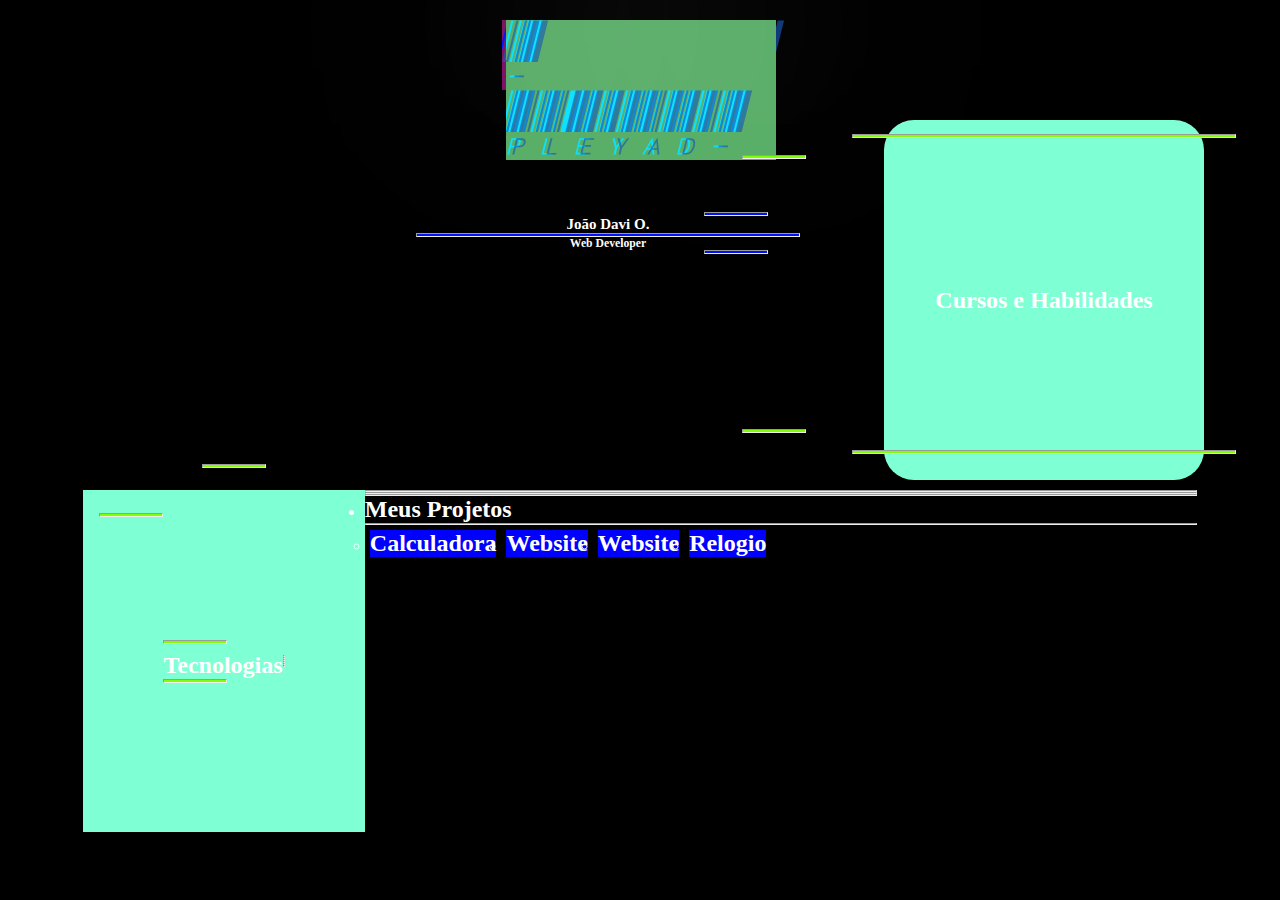
==== commit 003ea83d: "Second Row Basic" ====
--- a/Portifolio JS/index.html
+++ b/Portifolio JS/index.html
@@ -5,7 +5,7 @@
   <meta charset="UTF-8">
 <meta name="viewport" content="width=device-width, initial-scale=1.0">
   <link rel="stylesheet" href="style.css">
-  <title>Text Glitch Effect Using Only CSS Example</title>
+  <title>Portifolio</title>
   <link rel="stylesheet" href="style.css" />
 </head>
 <body>
@@ -22,9 +22,9 @@
         <div class="mypic">
           <hr id="tracer-0"/>
           <div class="mask"></div>
-          <span class="github"></span>
-          <span class="linkedin"></span>
       </div>
+      <span class="github"></span>
+      <span class="linkedin"></span>
       </li>
       <!--Cartão com foto-->
       <li class="namecard">
@@ -39,11 +39,11 @@
       </li>
       <!--Cartão com nome e contatos.-->
       <li class="skillcard">
-        <h2 class="skills">Cursos e Habilidades</h2>
         <hr class="tracer-4">
         <hr class="tracer-5">
         <hr class="tracer-6">
           <div class="bgskillcard">
+            <h2 class="skills">Cursos e Habilidades</h2>
             <span class="courses">
             </span>
             <span class="courses">
--- a/Portifolio JS/style.css
+++ b/Portifolio JS/style.css
@@ -619,13 +619,11 @@
 }
 
 .row-1 li {
-  background-color: ;
   color: white;
   display: flex;
   justify-content: center;
   align-items: center;
   margin: 10px;
-
 }
 
 .photocard{
@@ -680,16 +678,26 @@
   height: 4px;
 }
 
+.github {
+  background: url('https://api.iconify.design/cib/html5.svg?width=35') no-repeat center center / contain;
+  display: flex;
+  align-items: flex-start;
+  color: blanchedalmond;
+  width: 35px;
+  height: 35px;
+}
+
 .skillcard {
-  width: 30vw;
-  height: 45vh;
+  width: 25vw;
+  height: 40vh;
   display: flex;
   flex-direction: column;
   background-color: aquamarine;
+  border-radius: 30px;
 }
 
 .skillcard > .tracer-4, .tracer-9 {
-  width: 35vw;
+  width: 30vw;
   height: 4px;
   background-color: chartreuse;
 }
@@ -700,35 +708,84 @@
   background-color: chartreuse;
 }
 
-.tracer-5,.tracer-6 {
+.tracer-5{
   position: relative;
   top: -10vw;
-}
-
-.tracer-
+  left: 30vh;
+}
+
+.tracer-6{
+  position: relative;
+  top: -10vw;
+  left: -30vh;
+}
+
+.tracer-4{
+  position: relative;
+  top: -11vw;
+}
+
+.tracer-9{
+  position: relative;
+  top: 10vw;
+}
+
+.tracer-7{
+  position: relative;
+  top: 9vw;
+  left: -30vh;
+}
+
+.tracer-8{
+  position: relative;
+  top: 9vw;
+  left: 30vh;
+}
 .row-2 {
   display: flex;
-  justify-content: center;
-  align-items: flex-start;
+  justify-content: flex-end;
+  align-items: flex-end;
   flex-direction: row;
 }
 
-.row-2 .techskills, .projects {
-  background-color: red;
-  margin:10px;
-  margin-top: 0px;
+.row-2 {
   display: flex;
   justify-content: center;
   align-items: center;
-}
+  color:white;
+}
+
 
 .techskills {
   width: 22vw;
   height: 38vh;
+  display: flex;
+  justify-content: center;
+  align-items: center;
+  background-color: aquamarine;
+}
+
+.tracer-10,.tracer-11,.tracer-12,.tracer-13 {
+  width: 5vw;
+  height: 4px;
+  background-color: chartreuse;
+}
+
+.tracer-12{
+  position: relative;
+  top: -15vh;
+  left: -5vw;
+}
+
+.tracer-11 {
+
+  position: relative;
+  top: -20vh;
+  right: -3vw;
 }
 
 .projects {
-  width: 73vw;
+  width: 65vw;
   height: 38vh;
 }
 
--- a/Portifolio JS/style.css
+++ b/Portifolio JS/style.css
@@ -619,13 +619,11 @@
 }
 
 .row-1 li {
-  background-color: ;
   color: white;
   display: flex;
   justify-content: center;
   align-items: center;
   margin: 10px;
-
 }
 
 .photocard{
@@ -680,16 +678,26 @@
   height: 4px;
 }
 
+.github {
+  background: url('https://api.iconify.design/cib/html5.svg?width=35') no-repeat center center / contain;
+  display: flex;
+  align-items: flex-start;
+  color: blanchedalmond;
+  width: 35px;
+  height: 35px;
+}
+
 .skillcard {
-  width: 30vw;
-  height: 45vh;
+  width: 25vw;
+  height: 40vh;
   display: flex;
   flex-direction: column;
   background-color: aquamarine;
+  border-radius: 30px;
 }
 
 .skillcard > .tracer-4, .tracer-9 {
-  width: 35vw;
+  width: 30vw;
   height: 4px;
   background-color: chartreuse;
 }
@@ -700,35 +708,84 @@
   background-color: chartreuse;
 }
 
-.tracer-5,.tracer-6 {
+.tracer-5{
   position: relative;
   top: -10vw;
-}
-
-.tracer-
+  left: 30vh;
+}
+
+.tracer-6{
+  position: relative;
+  top: -10vw;
+  left: -30vh;
+}
+
+.tracer-4{
+  position: relative;
+  top: -11vw;
+}
+
+.tracer-9{
+  position: relative;
+  top: 10vw;
+}
+
+.tracer-7{
+  position: relative;
+  top: 9vw;
+  left: -30vh;
+}
+
+.tracer-8{
+  position: relative;
+  top: 9vw;
+  left: 30vh;
+}
 .row-2 {
   display: flex;
-  justify-content: center;
-  align-items: flex-start;
+  justify-content: flex-end;
+  align-items: flex-end;
   flex-direction: row;
 }
 
-.row-2 .techskills, .projects {
-  background-color: red;
-  margin:10px;
-  margin-top: 0px;
+.row-2 {
   display: flex;
   justify-content: center;
   align-items: center;
-}
+  color:white;
+}
+
 
 .techskills {
   width: 22vw;
   height: 38vh;
+  display: flex;
+  justify-content: center;
+  align-items: center;
+  background-color: aquamarine;
+}
+
+.tracer-10,.tracer-11,.tracer-12,.tracer-13 {
+  width: 5vw;
+  height: 4px;
+  background-color: chartreuse;
+}
+
+.tracer-12{
+  position: relative;
+  top: -15vh;
+  left: -5vw;
+}
+
+.tracer-11 {
+
+  position: relative;
+  top: -20vh;
+  right: -3vw;
 }
 
 .projects {
-  width: 73vw;
+  width: 65vw;
   height: 38vh;
 }
 
